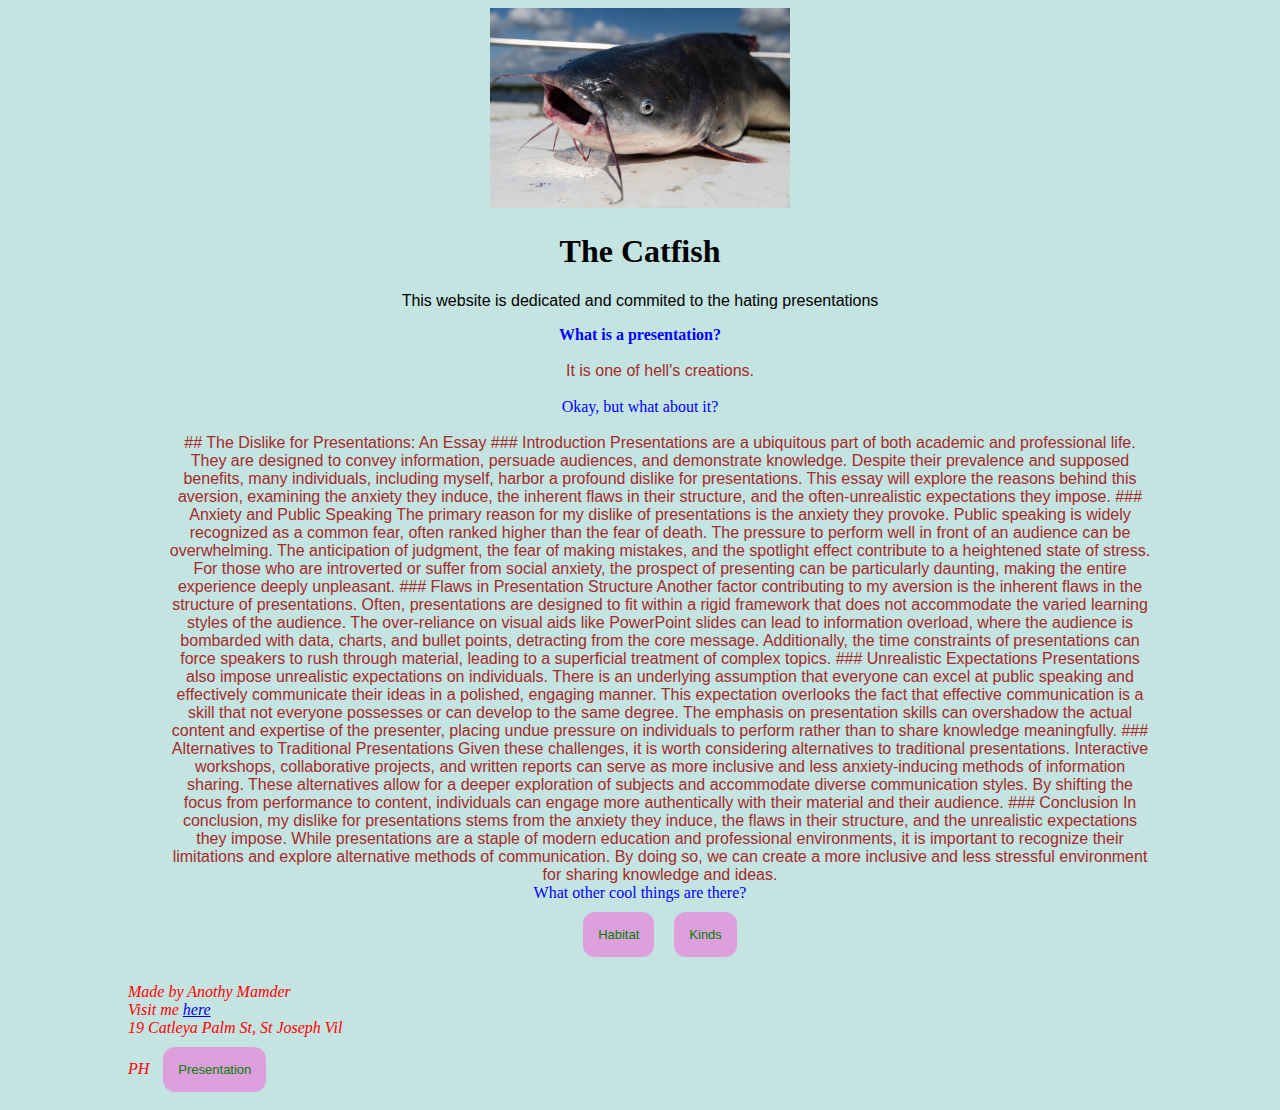
==== index.html @ 4150b4e7 "Update index.html" ====
<!DOCTYPE html>
<html>
<head>
  <title>Catfishes</title>
    <link rel="stylesheet" type="text/css" href="mycss.css">
    <link rel="stylesheet" type="text/css" href="fonts.css">
  <script src="myjs.js"></script>
  <style>
    address {
      text-align: left;
    }
  </style>
</head>
<body style="cursor:crosshair">
  <section>
    <img src="Catfish.jpg" height="200" length="200">
    <h1><strong>The Catfish</strong></h1>
    <p>This website is dedicated and commited to the hating presentations</p>
  </section>
  <section>
    <dl>
      <dt><b>What is a presentation?</b></dt>
      <dd><br>It is one of hell's creations.</dd><br>
      <dt>Okay, but what about it?</dt>
      <dd><br style="text-align: justify;">## The Dislike for Presentations: An Essay

### Introduction

Presentations are a ubiquitous part of both academic and professional life. They are designed to convey information, persuade audiences, and demonstrate knowledge. Despite their prevalence and supposed benefits, many individuals, including myself, harbor a profound dislike for presentations. This essay will explore the reasons behind this aversion, examining the anxiety they induce, the inherent flaws in their structure, and the often-unrealistic expectations they impose.

### Anxiety and Public Speaking

The primary reason for my dislike of presentations is the anxiety they provoke. Public speaking is widely recognized as a common fear, often ranked higher than the fear of death. The pressure to perform well in front of an audience can be overwhelming. The anticipation of judgment, the fear of making mistakes, and the spotlight effect contribute to a heightened state of stress. For those who are introverted or suffer from social anxiety, the prospect of presenting can be particularly daunting, making the entire experience deeply unpleasant.

### Flaws in Presentation Structure

Another factor contributing to my aversion is the inherent flaws in the structure of presentations. Often, presentations are designed to fit within a rigid framework that does not accommodate the varied learning styles of the audience. The over-reliance on visual aids like PowerPoint slides can lead to information overload, where the audience is bombarded with data, charts, and bullet points, detracting from the core message. Additionally, the time constraints of presentations can force speakers to rush through material, leading to a superficial treatment of complex topics.

### Unrealistic Expectations

Presentations also impose unrealistic expectations on individuals. There is an underlying assumption that everyone can excel at public speaking and effectively communicate their ideas in a polished, engaging manner. This expectation overlooks the fact that effective communication is a skill that not everyone possesses or can develop to the same degree. The emphasis on presentation skills can overshadow the actual content and expertise of the presenter, placing undue pressure on individuals to perform rather than to share knowledge meaningfully.

### Alternatives to Traditional Presentations

Given these challenges, it is worth considering alternatives to traditional presentations. Interactive workshops, collaborative projects, and written reports can serve as more inclusive and less anxiety-inducing methods of information sharing. These alternatives allow for a deeper exploration of subjects and accommodate diverse communication styles. By shifting the focus from performance to content, individuals can engage more authentically with their material and their audience.

### Conclusion

In conclusion, my dislike for presentations stems from the anxiety they induce, the flaws in their structure, and the unrealistic expectations they impose. While presentations are a staple of modern education and professional environments, it is important to recognize their limitations and explore alternative methods of communication. By doing so, we can create a more inclusive and less stressful environment for sharing knowledge and ideas.</dd>
           <dt>What other cool things are there?</dt>
           <dd><a href="habitat.html"><button>Habitat</button></a><a href="catfish.html"><button>Kinds</button></a></dd>
    </dl>
  </section>
  <section>
  </section>
</body>
<article>
  <address class="address">
    Made by Anothy Mamder<br>
    Visit me <a href="anothy.html">here</a><br>
    19 Catleya Palm St, St Joseph Vil<br>
    PH <a href="https://www.canva.com/design/DAGMZdSsuUU/Hj3QZWxFxLkPq4YJeQ9xow/view?utm_content=DAGMZdSsuUU&utm_campaign=designshare&utm_medium=link&utm_source=editor"><button>Presentation</button</a>
  </address>
</article>
</html>
---- mycss.css ----
body    {
    text-align: center;
    background-color: #C4E4E1;
}
dt  {
    color: blue;
}
dd  {
    color: brown;
}
.address    {
    color: red;
}
---- fonts.css ----
h1,dt{
    font-family: 'Times New Roman', Times, serif;
}
p,dd{
    font-family: Arial, Helvetica, sans-serif;
}
button:hover{
    color: red;
    background-color: peachpuff;
}
button{
    color: green;
    background-color: plum;
    border: none;
    padding: 15px;
    font-size: small;
    margin: 10px;
    border-radius: 12px;
}
body{
    white-space: normal;
    margin-left: 10%;
    margin-right: 10%;
}
a:hover{
    color: green;
}
a:active{
    color: purple;
}
ul{ 
    list-style-image: url('thumbs.jpeg');
}
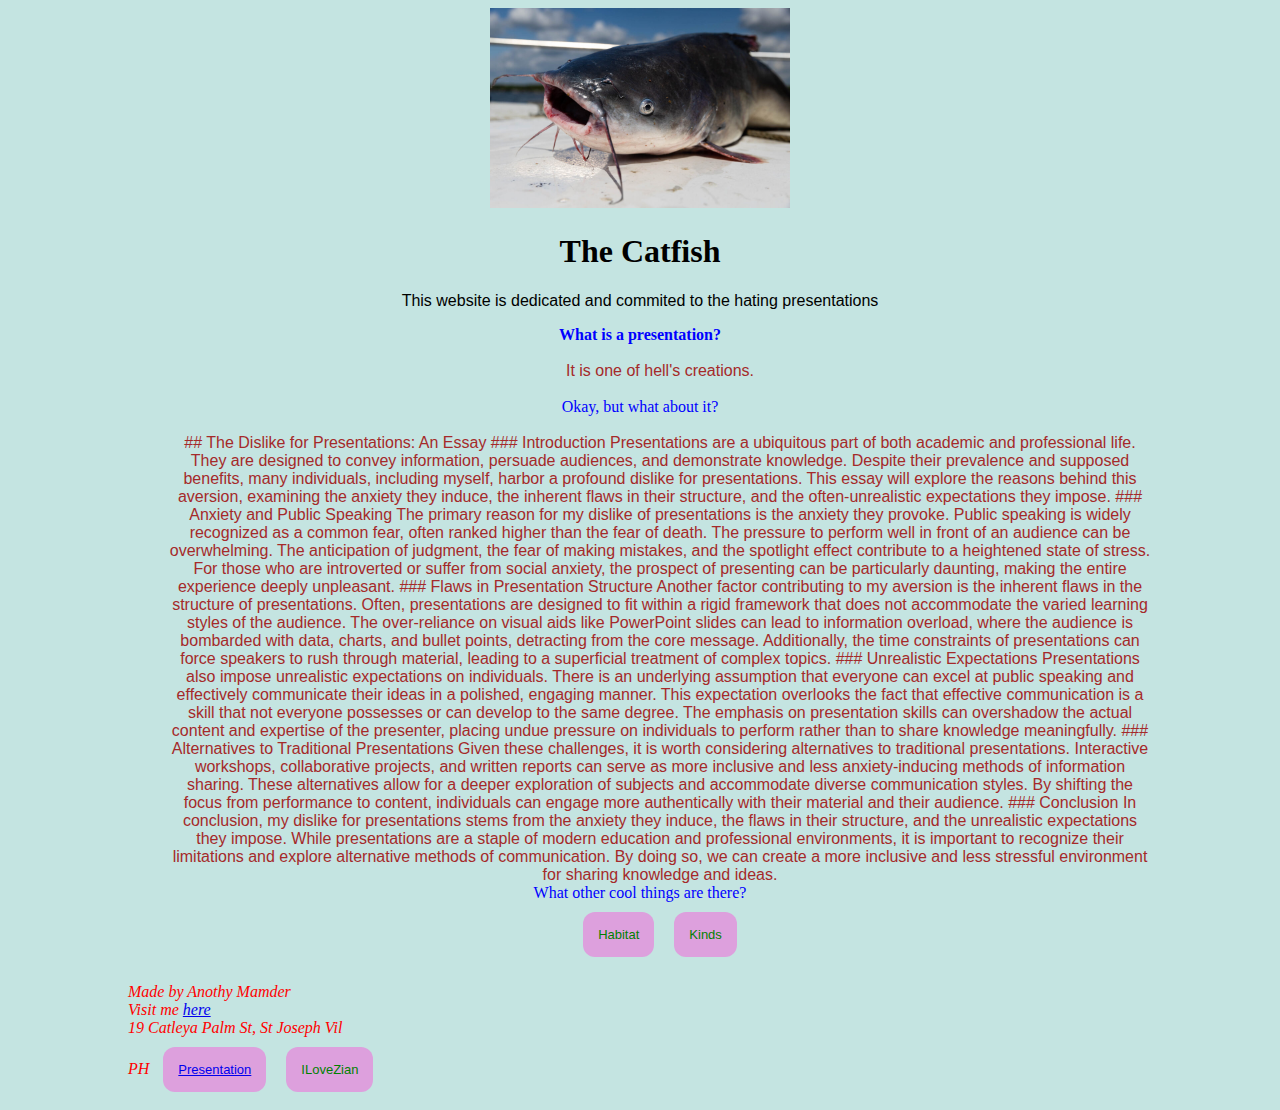
==== commit fdbdccb9: "Update index.html" ====
--- a/index.html
+++ b/index.html
@@ -60,6 +60,7 @@
     Visit me <a href="anothy.html">here</a><br>
     19 Catleya Palm St, St Joseph Vil<br>
     PH <a href="https://www.canva.com/design/DAGMZdSsuUU/Hj3QZWxFxLkPq4YJeQ9xow/view?utm_content=DAGMZdSsuUU&utm_campaign=designshare&utm_medium=link&utm_source=editor"><button>Presentation</button</a>
+    <a href="https://www.canva.com/design/DAGNisyIixI/9poiCttrwe9maEhInXNGWg/view?utm_content=DAGNisyIixI&utm_campaign=designshare&utm_medium=link&utm_source=editor"><button>ILoveZian</button></a>
   </address>
 </article>
 </html>
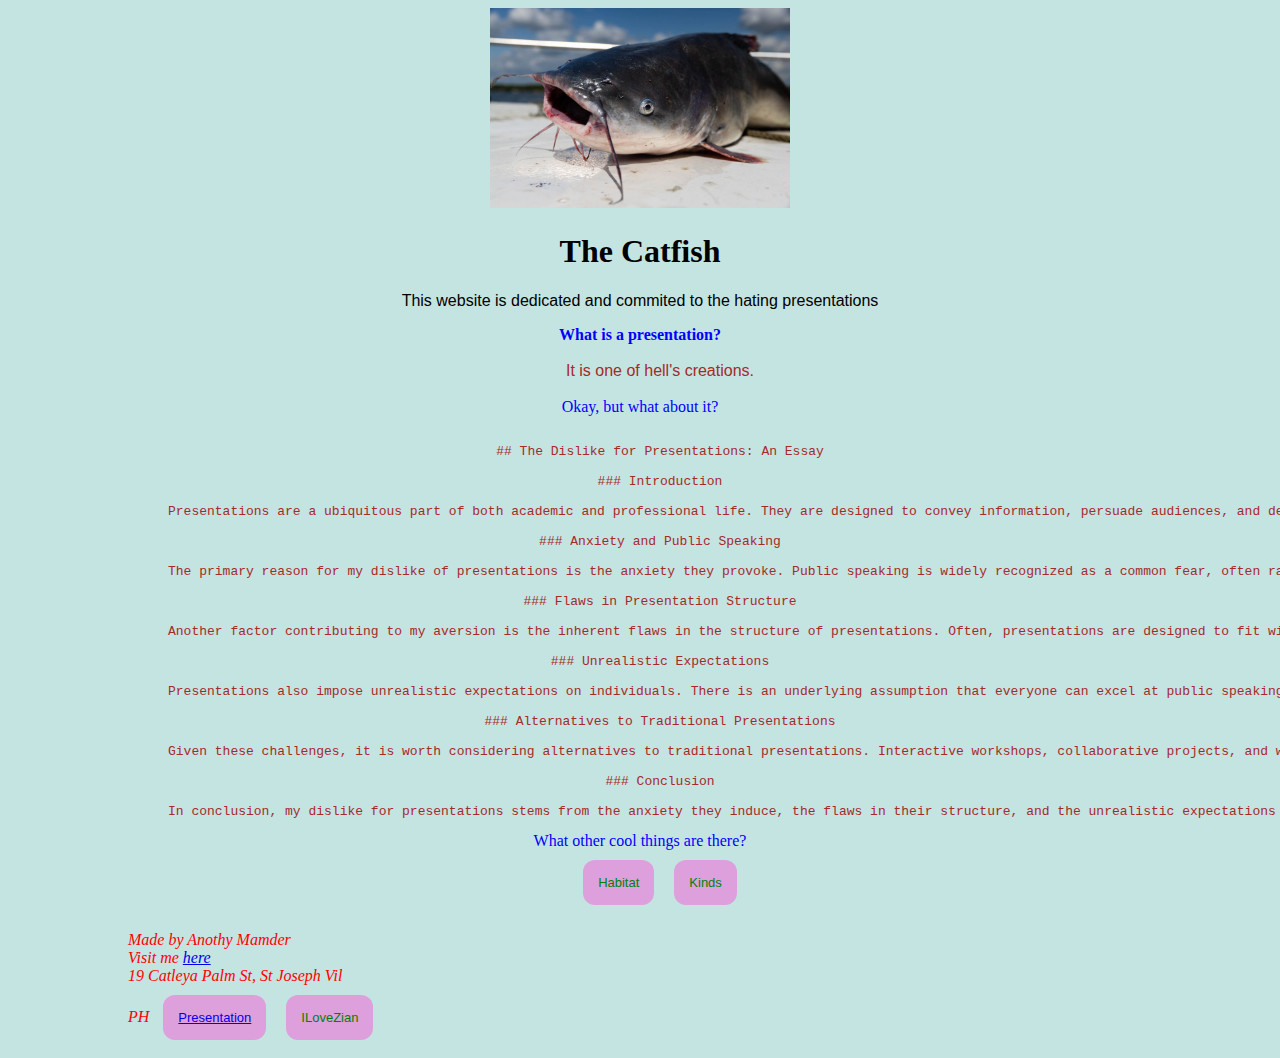
==== commit 7b7506bb: "Update index.html" ====
--- a/index.html
+++ b/index.html
@@ -22,7 +22,7 @@
       <dt><b>What is a presentation?</b></dt>
       <dd><br>It is one of hell's creations.</dd><br>
       <dt>Okay, but what about it?</dt>
-      <dd><br style="text-align: justify;">## The Dislike for Presentations: An Essay
+      <dd><pre><br style="text-align: justify;">## The Dislike for Presentations: An Essay
 
 ### Introduction
 
@@ -46,7 +46,7 @@
 
 ### Conclusion
 
-In conclusion, my dislike for presentations stems from the anxiety they induce, the flaws in their structure, and the unrealistic expectations they impose. While presentations are a staple of modern education and professional environments, it is important to recognize their limitations and explore alternative methods of communication. By doing so, we can create a more inclusive and less stressful environment for sharing knowledge and ideas.</dd>
+In conclusion, my dislike for presentations stems from the anxiety they induce, the flaws in their structure, and the unrealistic expectations they impose. While presentations are a staple of modern education and professional environments, it is important to recognize their limitations and explore alternative methods of communication. By doing so, we can create a more inclusive and less stressful environment for sharing knowledge and ideas.</pre></dd>
            <dt>What other cool things are there?</dt>
            <dd><a href="habitat.html"><button>Habitat</button></a><a href="catfish.html"><button>Kinds</button></a></dd>
     </dl>
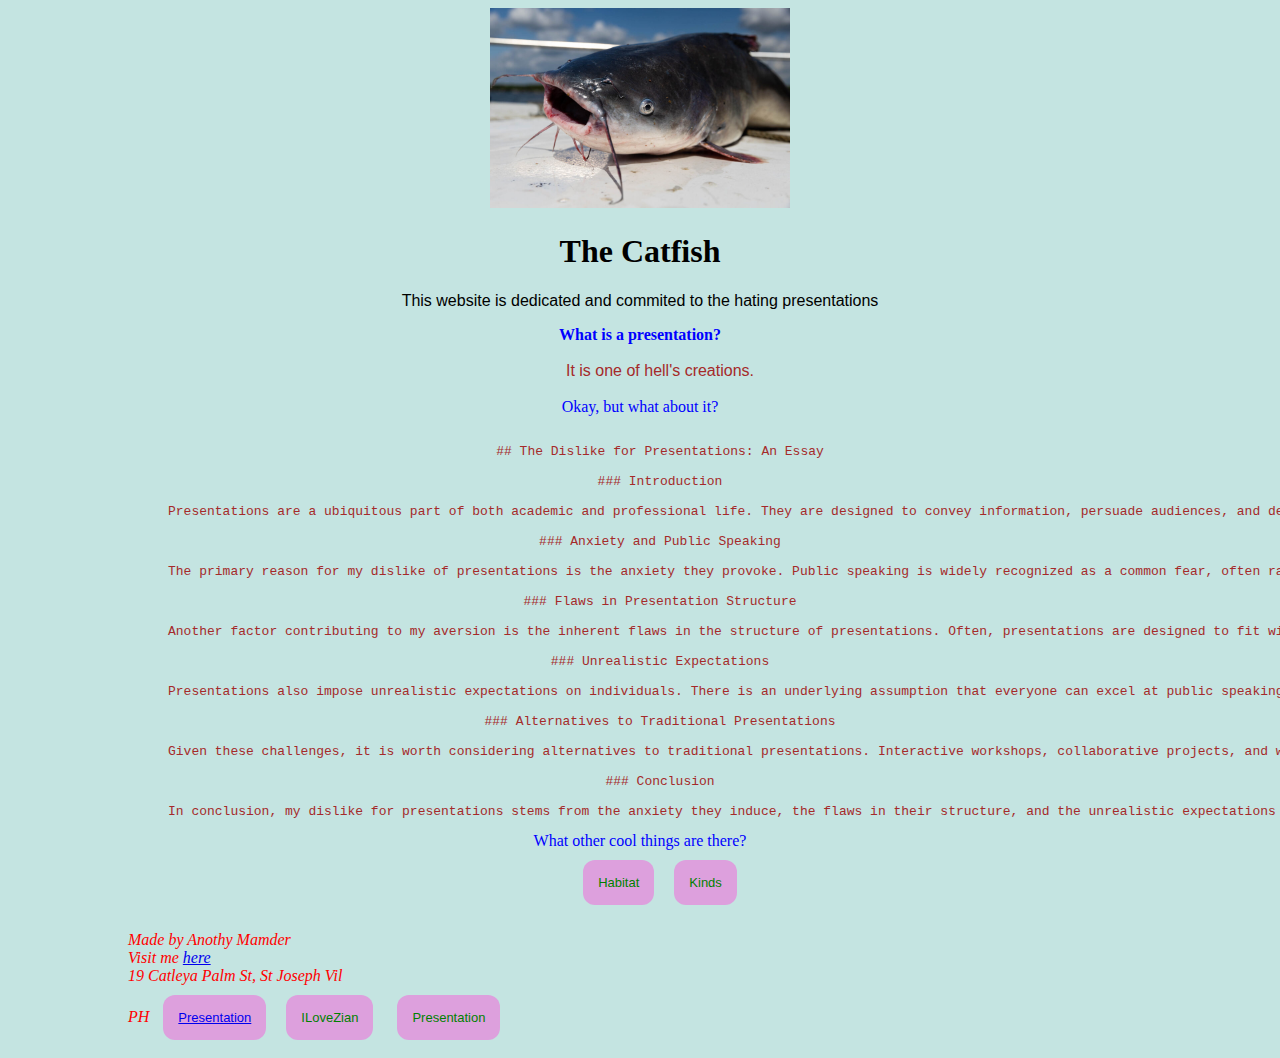
==== commit 50b2a07f: "Update index.html" ====
--- a/index.html
+++ b/index.html
@@ -59,8 +59,9 @@
     Made by Anothy Mamder<br>
     Visit me <a href="anothy.html">here</a><br>
     19 Catleya Palm St, St Joseph Vil<br>
-    PH <a href="https://www.canva.com/design/DAGMZdSsuUU/Hj3QZWxFxLkPq4YJeQ9xow/view?utm_content=DAGMZdSsuUU&utm_campaign=designshare&utm_medium=link&utm_source=editor"><button>Presentation</button</a>
-    <a href="https://www.canva.com/design/DAGNisyIixI/9poiCttrwe9maEhInXNGWg/view?utm_content=DAGNisyIixI&utm_campaign=designshare&utm_medium=link&utm_source=editor"><button>ILoveZian</button></a>
+    PH <a href="https://www.canva.com/design/DAGbiYSvPTE/MjLCV7xsXRW47qBiJUVRyA/view?utm_content=DAGbiYSvPTE&utm_campaign=designshare&utm_medium=link2&utm_source=uniquelinks&utlId=h62a839dc8dutm_content=DAGYvcAiEbU&utm_campaign=designshare&utm_medium=link2&utm_source=uniquelinks&utlId=hf81246baa6utm_content=DAGOTb70ll0&utm_campaign=designshare&utm_medium=link&utm_source=editorutm_content=DAGMZdSsuUU&utm_campaign=designshare&utm_medium=link&utm_source=editor"><button>Presentation</button</a>
+    <a href="https://www.canva.com/design/DAGYa0xJKtc/vo4ICsfZ4Z8HmC2DWK4elA/edit?utm_content=DAGYa0xJKtc&utm_campaign=designshare&utm_medium=link2&utm_source=sharebuttonutm_content=DAGYYSm7PJE&utm_campaign=designshare&utm_medium=link2&utm_source=sharebuttonutm_content=DAGNisyIixI&utm_campaign=designshare&utm_medium=link&utm_source=editor"><button>ILoveZian</button></a>
+    <a href="https://www.canva.com/design/DAGXprD5OzQ/tOacGtPD511ktlMVTjrPng/edit?utm_content=DAGXprD5OzQ&utm_campaign=designshare&utm_medium=link2&utm_source=sharebuttonutm_content=DAGbiYSvPTE&utm_campaign=designshare&utm_medium=link2&utm_source=uniquelinks&utlId=h62a839dc8dutm_content=DAGYvcAiEbU&utm_campaign=designshare&utm_medium=link2&utm_source=uniquelinks&utlId=hf81246baa6utm_content=DAGOTb70ll0&utm_campaign=designshare&utm_medium=link&utm_source=editorutm_content=DAGMZdSsuUU&utm_campaign=designshare&utm_medium=link&utm_source=editor"><button>Presentation</button</a>
   </address>
 </article>
 </html>
